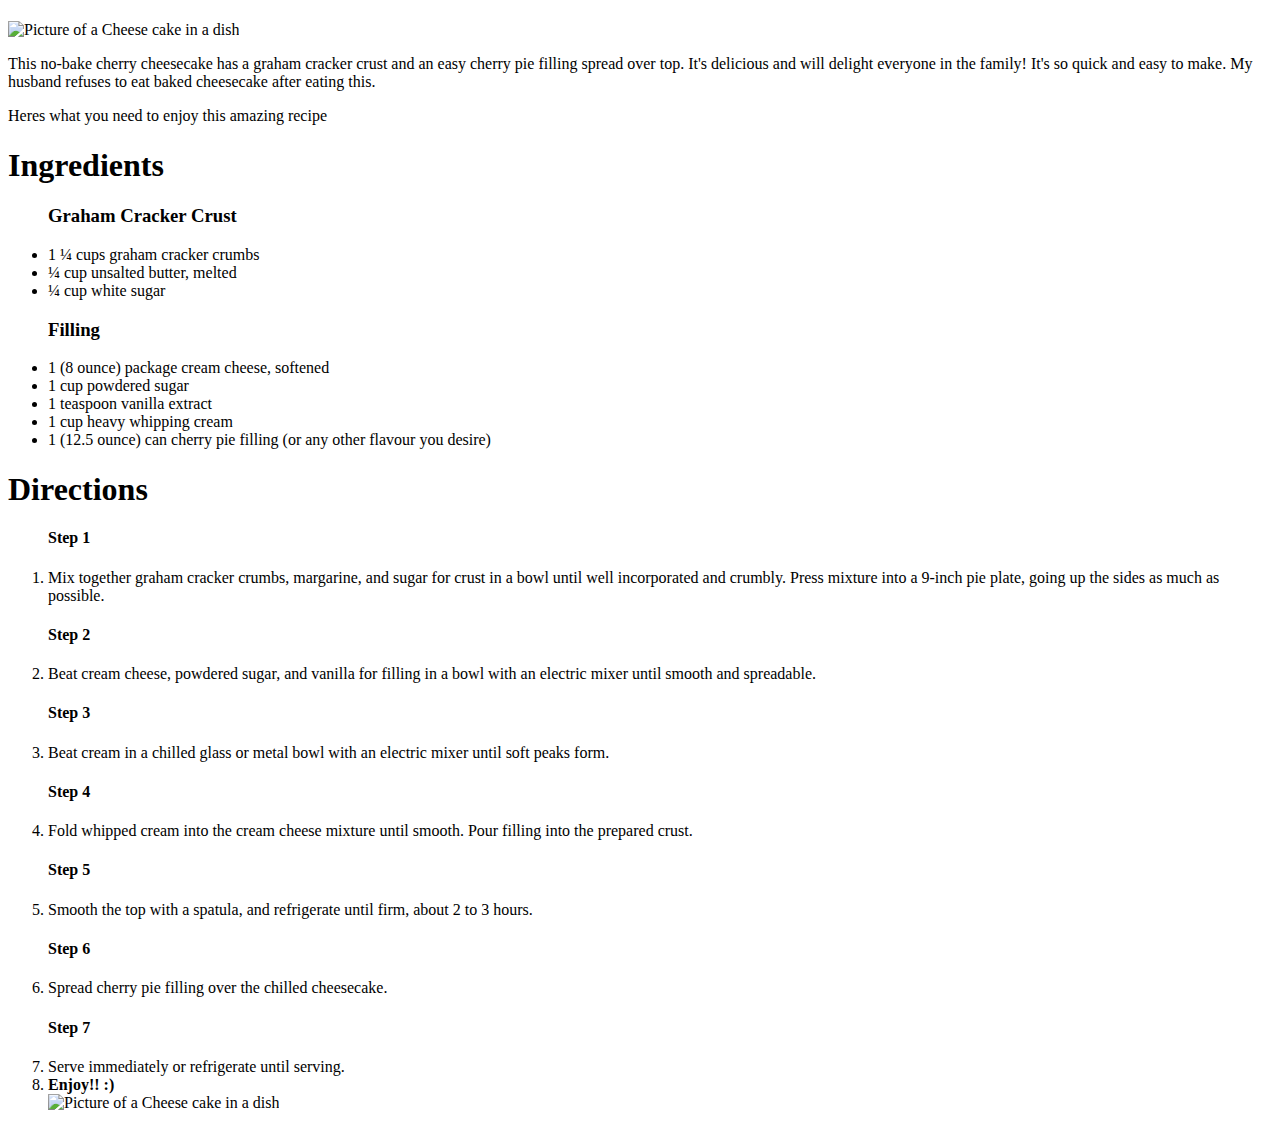
==== recipes/Cheesecake.html @ c1e769b7 "Added Cheesecake recipe" ====
<!DOCTYPE html>
<html lang="en">
<head>
    <meta charset="UTF-8">
    <meta http-equiv="X-UA-Compatible" content="IE=edge">
    <meta name="viewport" content="width=device-width, initial-scale=1.0">
    <title>Cheesecake Recipe</title>
</head>
<body>
    <h1></h1>
    <img src="images/chesecake.png" alt="Picture of a Cheese cake in a dish">
    <p> This no-bake cherry cheesecake has a graham cracker crust and an easy cherry pie filling spread over top. It's delicious and will delight everyone in the family! It's so quick and easy to make. My husband refuses to eat baked cheesecake after eating this.</p>
    <p>Heres what you need to enjoy this amazing recipe</p>

        <h1> <strong>Ingredients</strong></h1>
        <ul>
            <h3>Graham Cracker Crust</h3>
            <li>1 ¼ cups graham cracker crumbs</li>
            <li>¼ cup unsalted butter, melted</li>
            <li>¼ cup white sugar</li>
            <h3>Filling</h3>
            <li>1 (8 ounce) package cream cheese, softened</li>
            <li>1 cup powdered sugar</li>
            <li>1 teaspoon vanilla extract</li>
            <li>1 cup heavy whipping cream</li>
            <li>1 (12.5 ounce) can cherry pie filling (or any other flavour you desire)</li>

        </ul>
        <h1> <strong>Directions</strong></h1>
        
        <ol>
            <h4>Step 1</h4>
            <li> Mix together graham cracker crumbs, margarine, and sugar for crust in a bowl until well incorporated and crumbly. Press mixture into a 9-inch pie plate, going up the sides as much as possible. </li>
            <h4>Step 2</h4>
            <li> Beat cream cheese, powdered sugar, and vanilla for filling in a bowl with an electric mixer until smooth and spreadable. </li>
            <h4>Step 3</h4>
            <li> Beat cream in a chilled glass or metal bowl with an electric mixer until soft peaks form. </li>
            <h4>Step 4</h4>
            <li> Fold whipped cream into the cream cheese mixture until smooth. Pour filling into the prepared crust. </li>
            <h4>Step 5</h4>
            <li> Smooth the top with a spatula, and refrigerate until firm, about 2 to 3 hours. </li>
            <h4>Step 6</h4>
            <li> Spread cherry pie filling over the chilled cheesecake. </li>
            <h4>Step 7</h4>
            <li> Serve immediately or refrigerate until serving. </li>
            <li><strong>Enjoy!! :)</strong></li>
            
            <img src="images/cheescake2.png" alt="Picture of a Cheese cake in a dish">
            
        </ol>



</body>

</html>
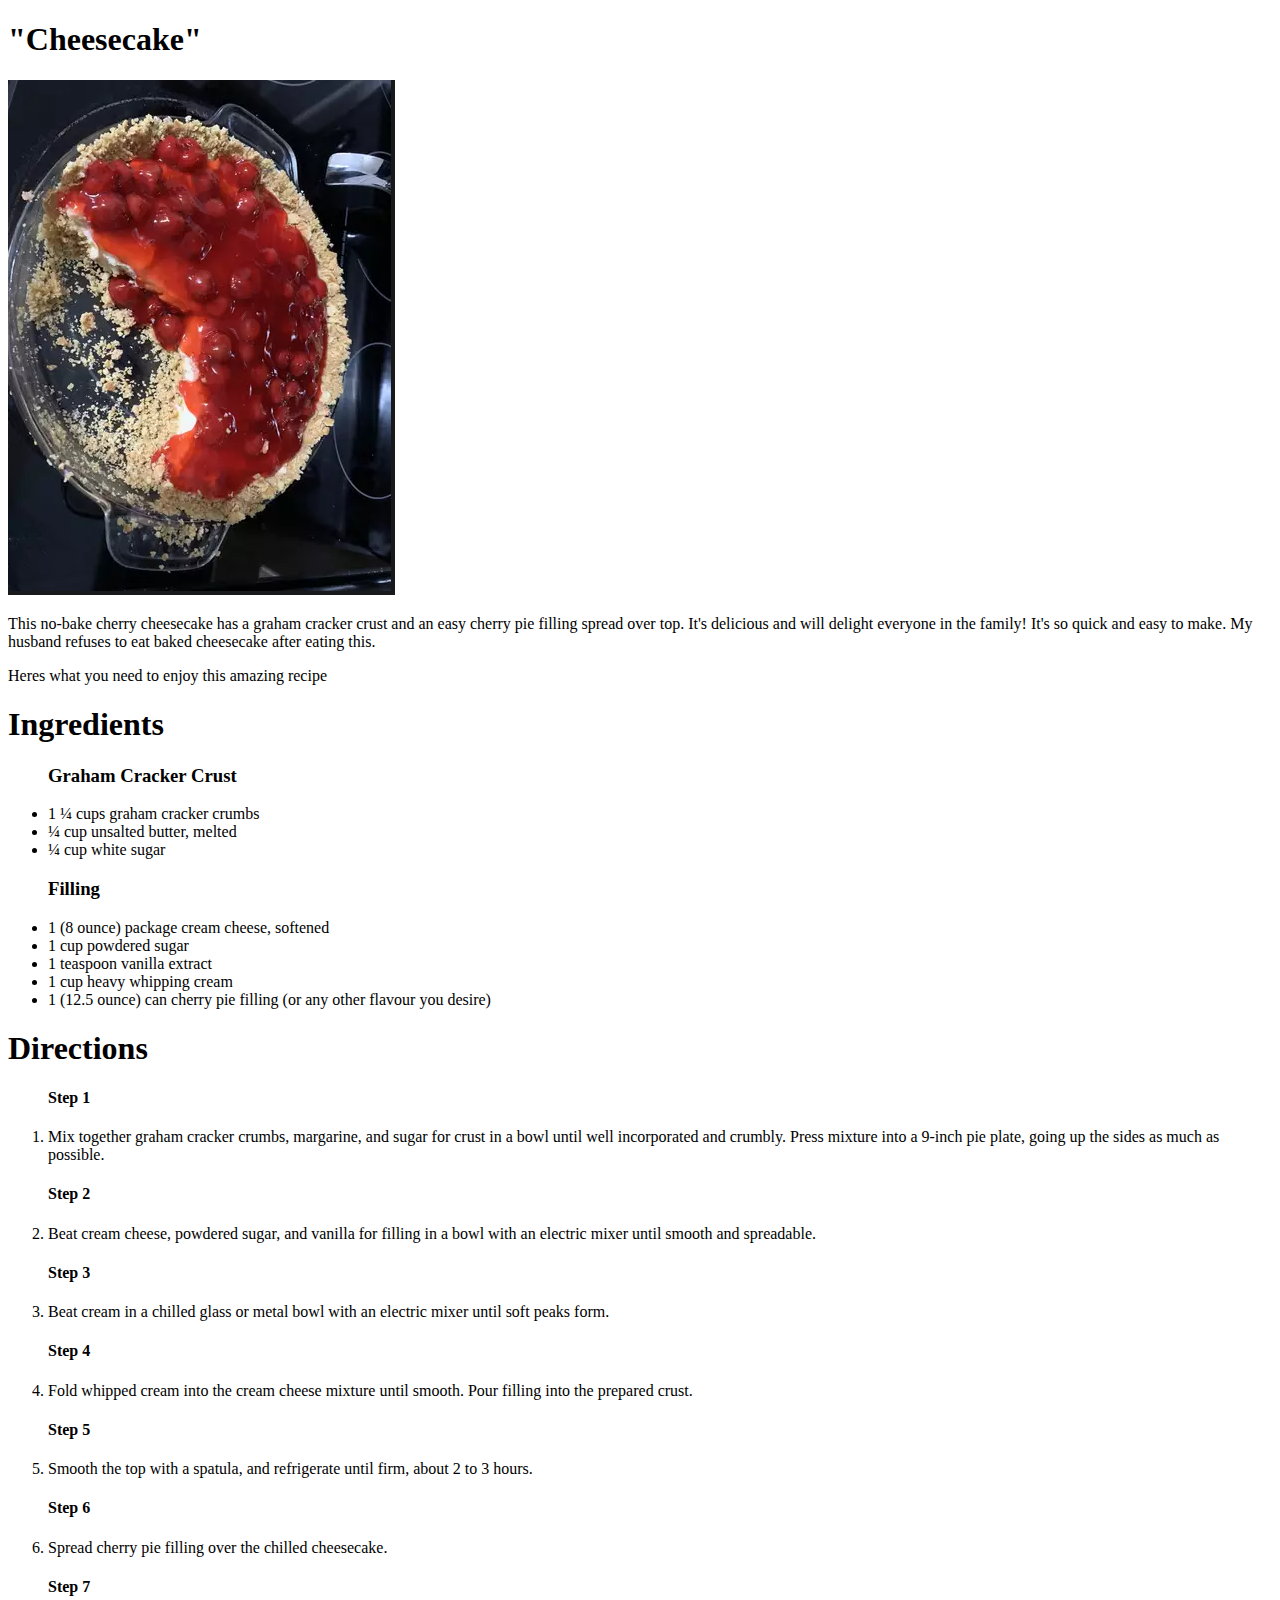
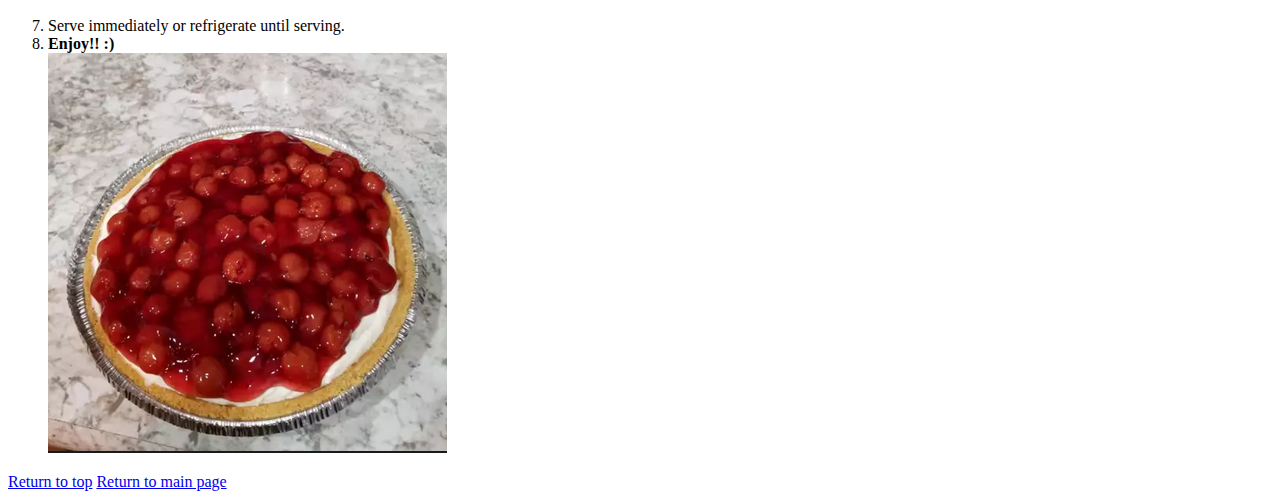
==== commit 20235afa: "Added return to top,main and some <div> funtions" ====
--- a/recipes/Cheesecake.html
+++ b/recipes/Cheesecake.html
@@ -7,11 +7,11 @@
     <title>Cheesecake Recipe</title>
 </head>
 <body>
-    <h1></h1>
+    <h1 id= "header">"Cheesecake"</h1>
     <img src="images/chesecake.png" alt="Picture of a Cheese cake in a dish">
     <p> This no-bake cherry cheesecake has a graham cracker crust and an easy cherry pie filling spread over top. It's delicious and will delight everyone in the family! It's so quick and easy to make. My husband refuses to eat baked cheesecake after eating this.</p>
     <p>Heres what you need to enjoy this amazing recipe</p>
-
+    <div>
         <h1> <strong>Ingredients</strong></h1>
         <ul>
             <h3>Graham Cracker Crust</h3>
@@ -26,8 +26,10 @@
             <li>1 (12.5 ounce) can cherry pie filling (or any other flavour you desire)</li>
 
         </ul>
+    </div>
         <h1> <strong>Directions</strong></h1>
-        
+        <div>
+
         <ol>
             <h4>Step 1</h4>
             <li> Mix together graham cracker crumbs, margarine, and sugar for crust in a bowl until well incorporated and crumbly. Press mixture into a 9-inch pie plate, going up the sides as much as possible. </li>
@@ -48,7 +50,10 @@
             <img src="images/cheescake2.png" alt="Picture of a Cheese cake in a dish">
             
         </ol>
+    </div>
 
+        <a href="#header">Return to top</a>
+        <a href="../index.html">Return to main page</a>
 
 
 </body>
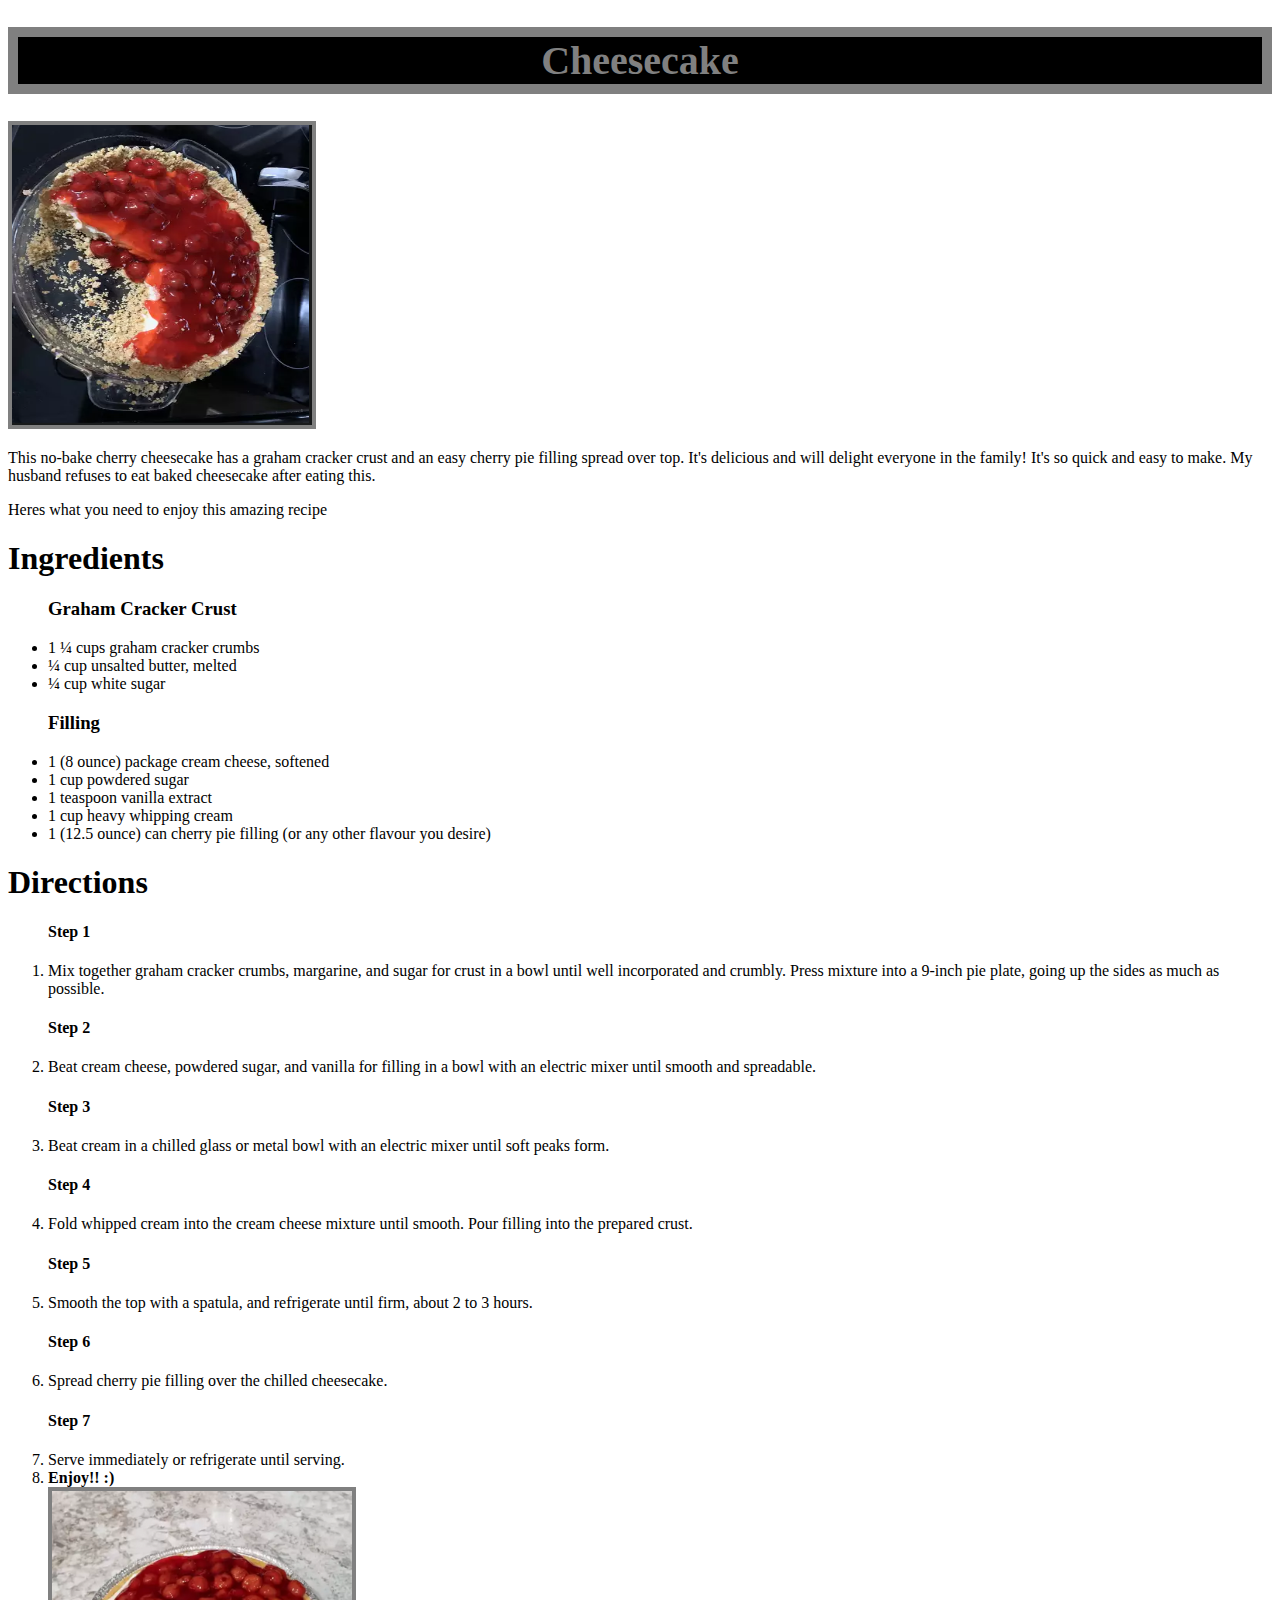
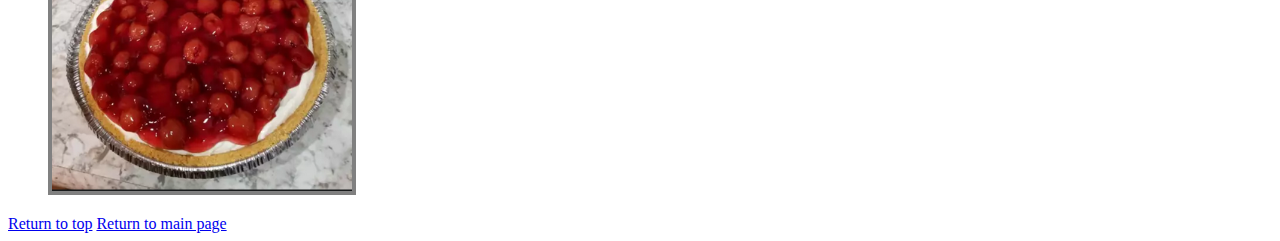
==== commit bbc53d09: "Linked style sheet" ====
--- a/recipes/Cheesecake.html
+++ b/recipes/Cheesecake.html
@@ -5,9 +5,10 @@
     <meta http-equiv="X-UA-Compatible" content="IE=edge">
     <meta name="viewport" content="width=device-width, initial-scale=1.0">
     <title>Cheesecake Recipe</title>
+    <link rel="stylesheet" href="../styles.css">
 </head>
 <body>
-    <h1 id= "header">"Cheesecake"</h1>
+    <h1 id="title"> Cheesecake</h1>
     <img src="images/chesecake.png" alt="Picture of a Cheese cake in a dish">
     <p> This no-bake cherry cheesecake has a graham cracker crust and an easy cherry pie filling spread over top. It's delicious and will delight everyone in the family! It's so quick and easy to make. My husband refuses to eat baked cheesecake after eating this.</p>
     <p>Heres what you need to enjoy this amazing recipe</p>
--- a/styles.css
+++ b/styles.css
@@ -0,0 +1,28 @@
+/* styles.css */
+
+#title {
+    font-size: 40px;
+    font-weight: bolder;
+    color: gray;
+    background-color: black;
+    border: solid 4px gray;
+    border-width: 10px;
+    text-align: center;
+    text-underline-position: below;
+}
+    
+ img {
+    height: 300px;
+    width: 300px;
+    border: solid 4px gray
+}
+#list1 {
+    font-size:30px;
+    text-align: center;
+    
+}
+    .read,
+    .unread{
+        color: blue;
+        background-color: black;
+    }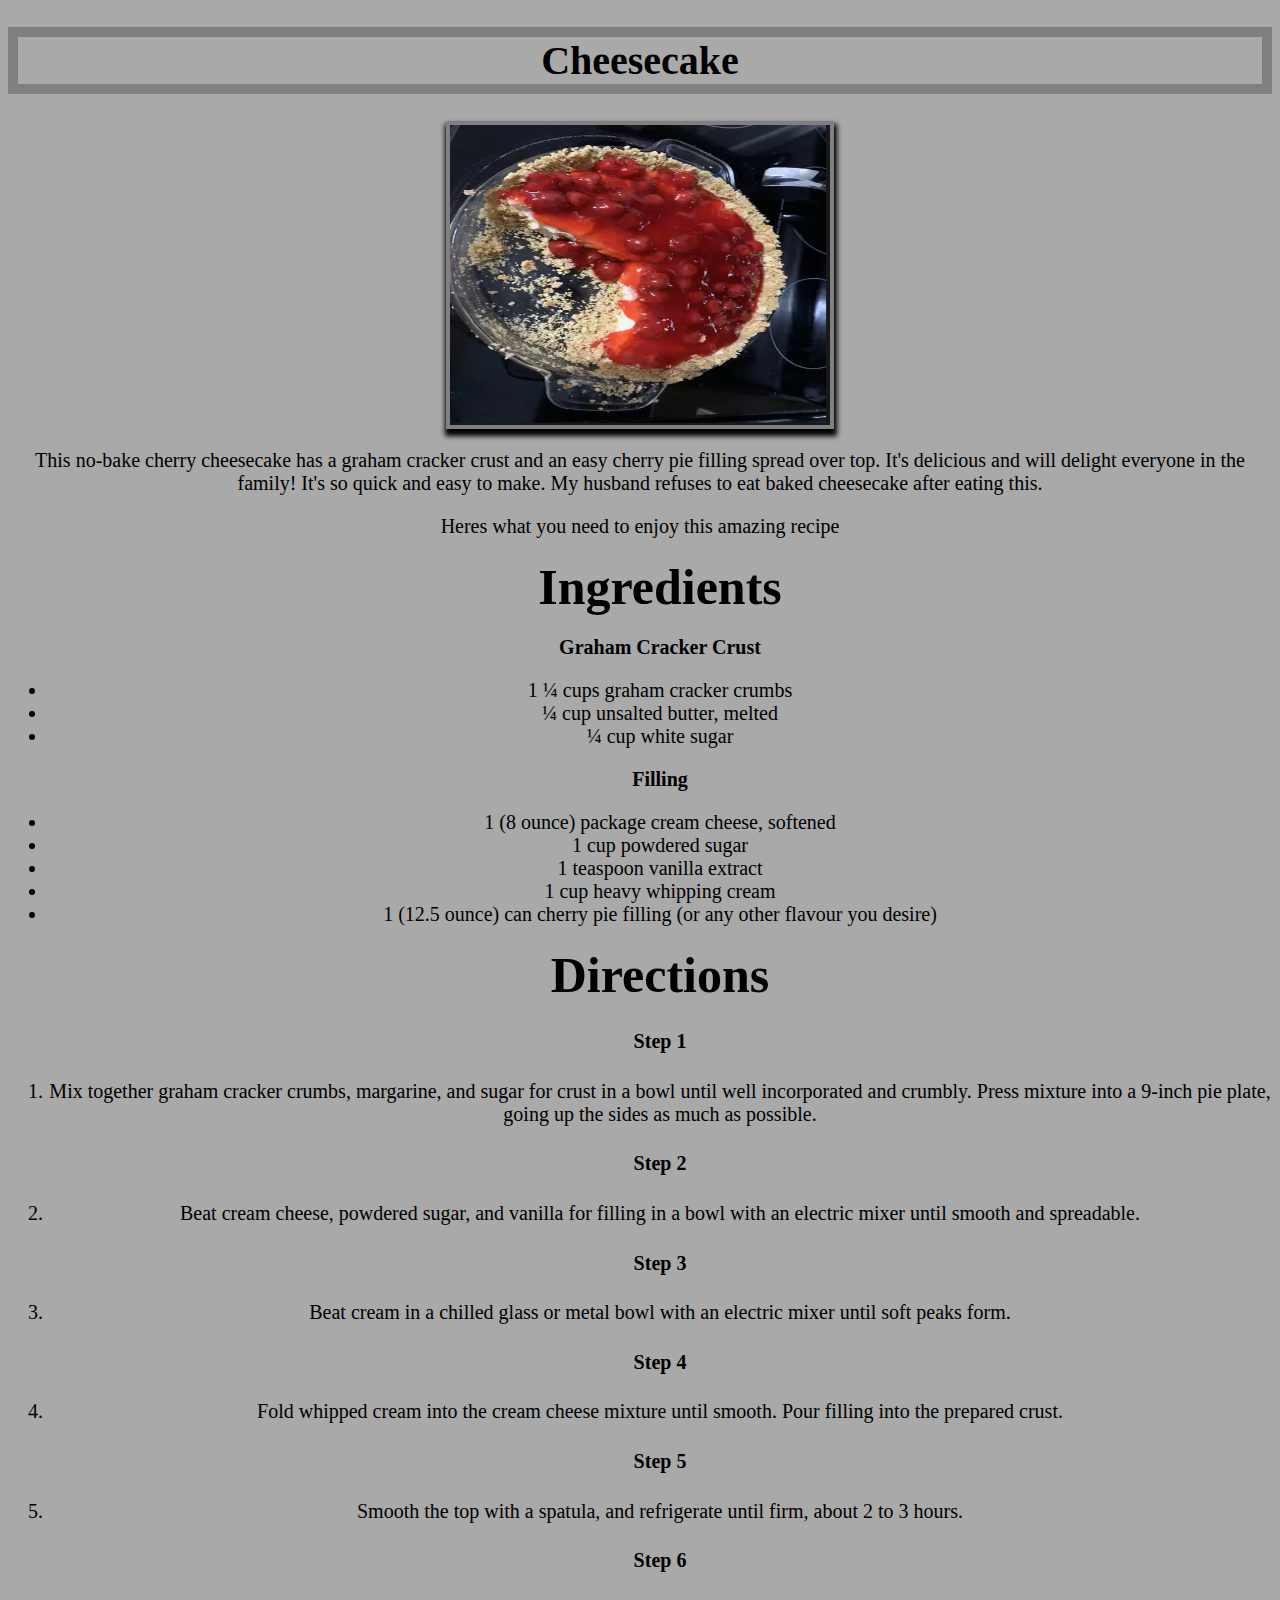
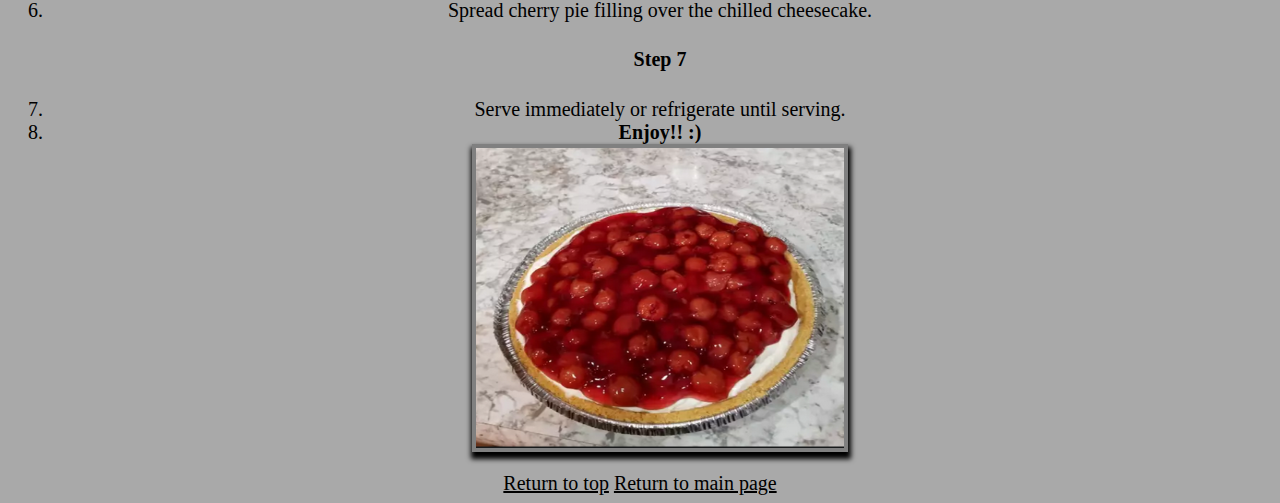
==== commit 74d03f10: "centered "ingredients, and Diections for cheesecake"" ====
--- a/recipes/Cheesecake.html
+++ b/recipes/Cheesecake.html
@@ -13,7 +13,7 @@
     <p> This no-bake cherry cheesecake has a graham cracker crust and an easy cherry pie filling spread over top. It's delicious and will delight everyone in the family! It's so quick and easy to make. My husband refuses to eat baked cheesecake after eating this.</p>
     <p>Heres what you need to enjoy this amazing recipe</p>
     <div>
-        <h1> <strong>Ingredients</strong></h1>
+        <h1 class="CPPH1"> Ingredients</h1>
         <ul>
             <h3>Graham Cracker Crust</h3>
             <li>1 ¼ cups graham cracker crumbs</li>
@@ -28,7 +28,7 @@
 
         </ul>
     </div>
-        <h1> <strong>Directions</strong></h1>
+        <h1 class="CPPH1"> Directions</h1>
         <div>
 
         <ol>
--- a/styles.css
+++ b/styles.css
@@ -1,28 +1,118 @@
 /* styles.css */
 
+* {
+    color: black;
+    font-family: 'Times New Roman', Times, serif;
+    text-align: center;
+    font-size: 20px;
+
+}
+    
 #title {
     font-size: 40px;
     font-weight: bolder;
-    color: gray;
-    background-color: black;
+    background-color: darkgrey;
     border: solid 4px gray;
     border-width: 10px;
     text-align: center;
     text-underline-position: below;
+    
 }
     
- img {
+ img   {
     height: 300px;
     width: 300px;
-    border: solid 4px gray
+    border: solid 4px gray;
+    display: block;
+    margin-left: auto;
+    margin-right:auto;
+    width: 30%;
+    background-color: darkgrey;
+    box-shadow: 1px 5px 5px 2px;
 }
+
 #list1 {
     font-size:30px;
-    text-align: center;
     
 }
-    .read,
-    .unread{
-        color: blue;
-        background-color: black;
-    }+body {
+    background-color: darkgrey;
+}
+
+#header {
+    font-size: 80px;
+    padding: 7px 7px;
+    border: dotted 5px black;
+    margin: 40px;
+}
+
+.Recipebox {
+    border: 5px solid darkblue;
+    background-color: lightgray;
+    font-style: italic;
+    margin: -5px;
+}
+
+.CPPH1 {
+    text-align: center;
+    padding-left: 40px;
+    font-size: 50px;
+    margin: 5px;
+}
+#RTT, #RTMP {
+    text-align: center;
+    margin-left: 70px;
+    font-size: 30px;
+   
+}
+
+#h4 {
+    text-decoration-line: underline overline;
+}
+
+span {
+    background-color: yellow;
+    margin-left: 30px;
+}
+/* dropdown button */
+.dropbtn {
+    background-color: gray;
+    color: white;
+    font-size: 20px;
+    border: none;
+    cursor: pointer;
+    
+}
+/* div container used for dropdown content position*/
+.dropdown {
+    position: relative;
+    display: inline-block;
+}
+/* hidden dropdown content*/
+.dropdown-content {
+    display: none;
+    position: absolute;
+    background-color: darkgray;
+    min-width: 100px;
+    box-shadow: 0px 8px 16px black;
+    z-index: 1;
+}
+/* links inside dropdown */
+.dropdown-content a {
+    color: black;
+    text-decoration: none;
+    display: block;
+}
+
+/* color of dropdown links (hover)*/
+.dropdown-content a:hover {
+    background-color: green;
+}
+/* show the dropdown on hover*/
+.dropdown:hover .dropdown-content {
+    display: block;
+}
+
+.dropdown:hover .dropbtn{
+    background-color: green;
+}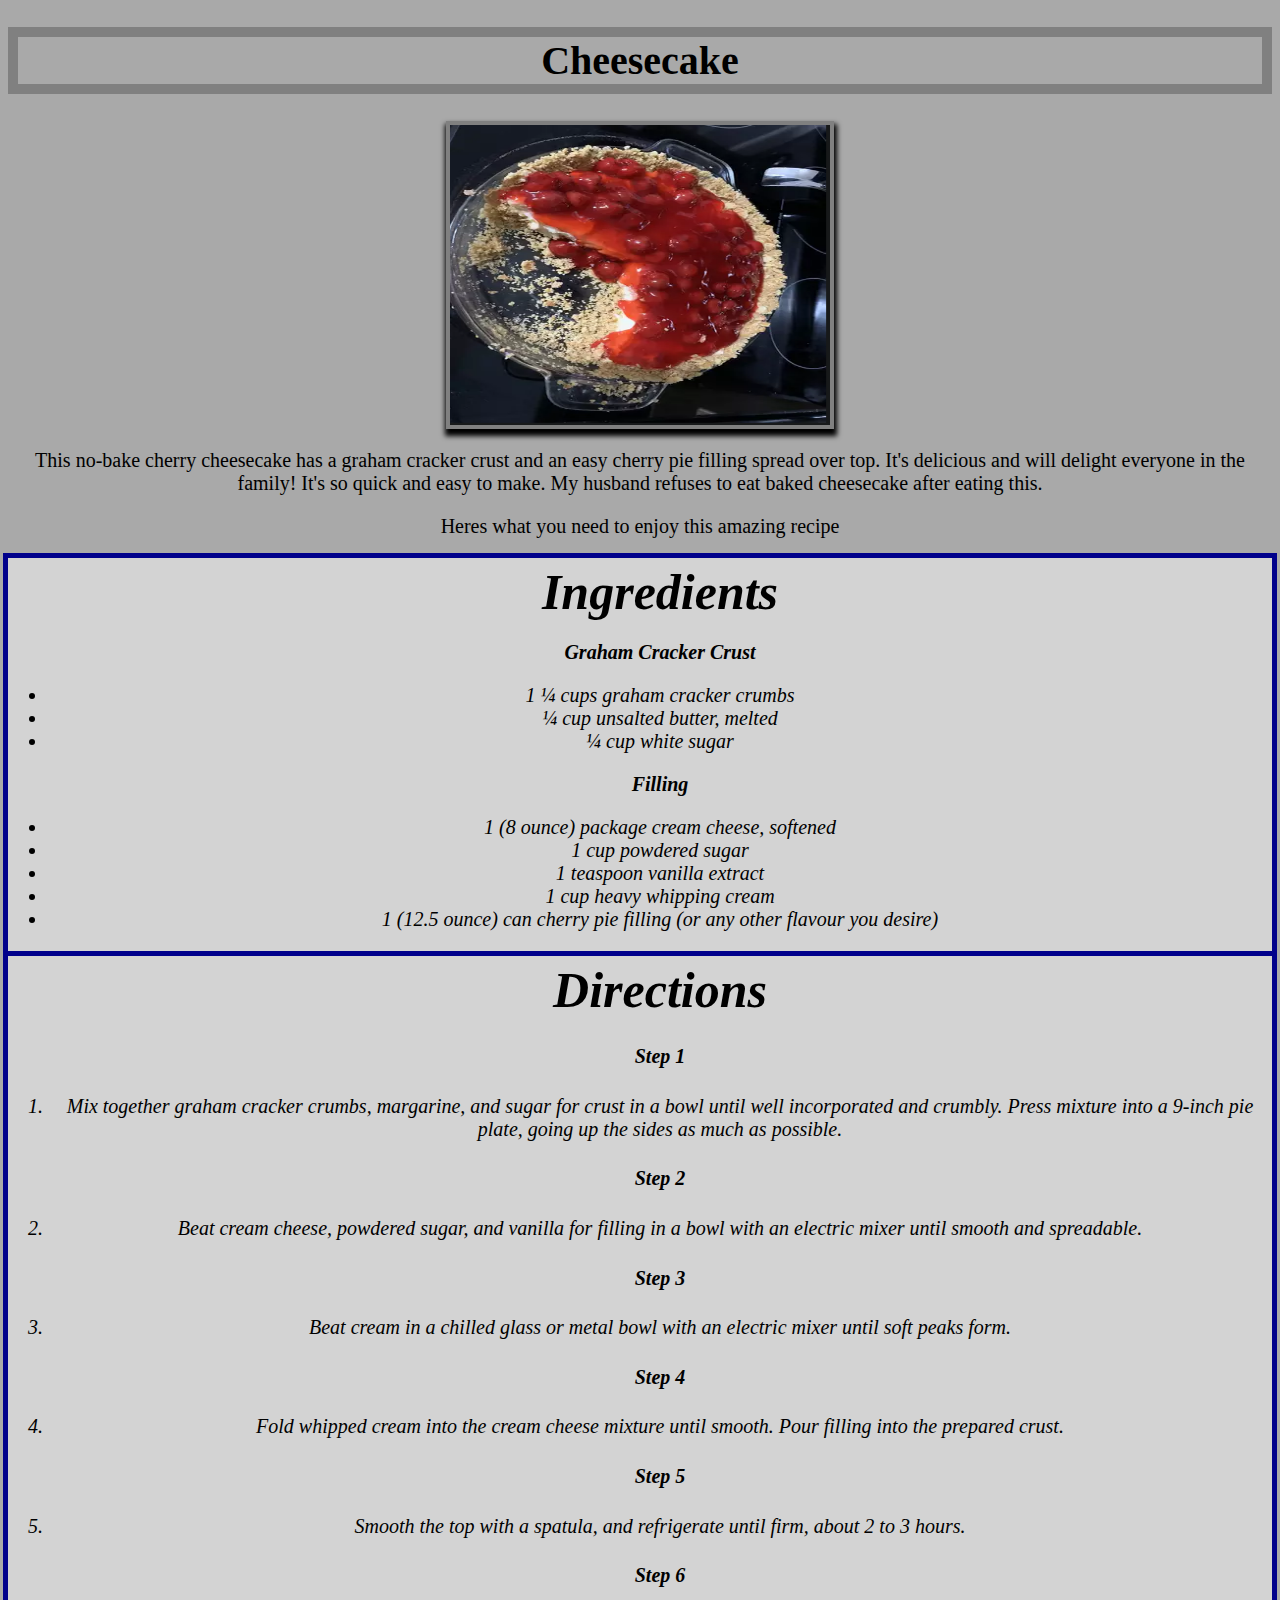
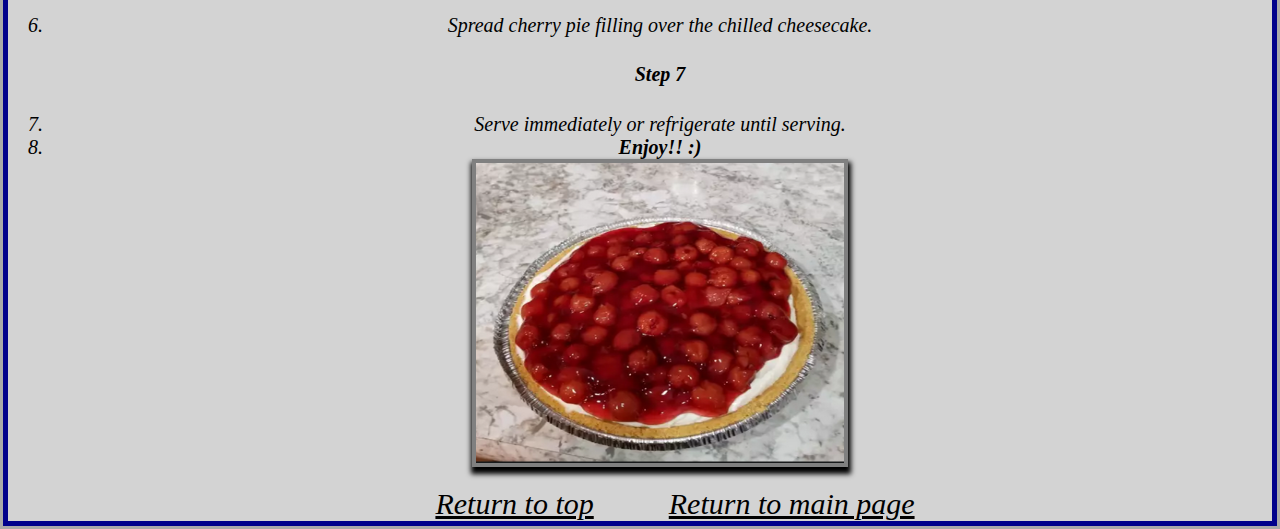
==== commit b13887c3: "change return to top/main page sizing position" ====
--- a/recipes/Cheesecake.html
+++ b/recipes/Cheesecake.html
@@ -12,7 +12,7 @@
     <img src="images/chesecake.png" alt="Picture of a Cheese cake in a dish">
     <p> This no-bake cherry cheesecake has a graham cracker crust and an easy cherry pie filling spread over top. It's delicious and will delight everyone in the family! It's so quick and easy to make. My husband refuses to eat baked cheesecake after eating this.</p>
     <p>Heres what you need to enjoy this amazing recipe</p>
-    <div>
+    <div class="Recipebox">
         <h1 class="CPPH1"> Ingredients</h1>
         <ul>
             <h3>Graham Cracker Crust</h3>
@@ -28,8 +28,9 @@
 
         </ul>
     </div>
+    <div class="Recipebox">
         <h1 class="CPPH1"> Directions</h1>
-        <div>
+    
 
         <ol>
             <h4>Step 1</h4>
@@ -51,12 +52,12 @@
             <img src="images/cheescake2.png" alt="Picture of a Cheese cake in a dish">
             
         </ol>
-    </div>
+        <div class="BPHL">
 
-        <a href="#header">Return to top</a>
-        <a href="../index.html">Return to main page</a>
+        <a id="RTT"href="#header">Return to top</a>
+        <a id="RTMP"href="../index.html">Return to main page</a>
 
-
+        </div>
 </body>
 
 </html>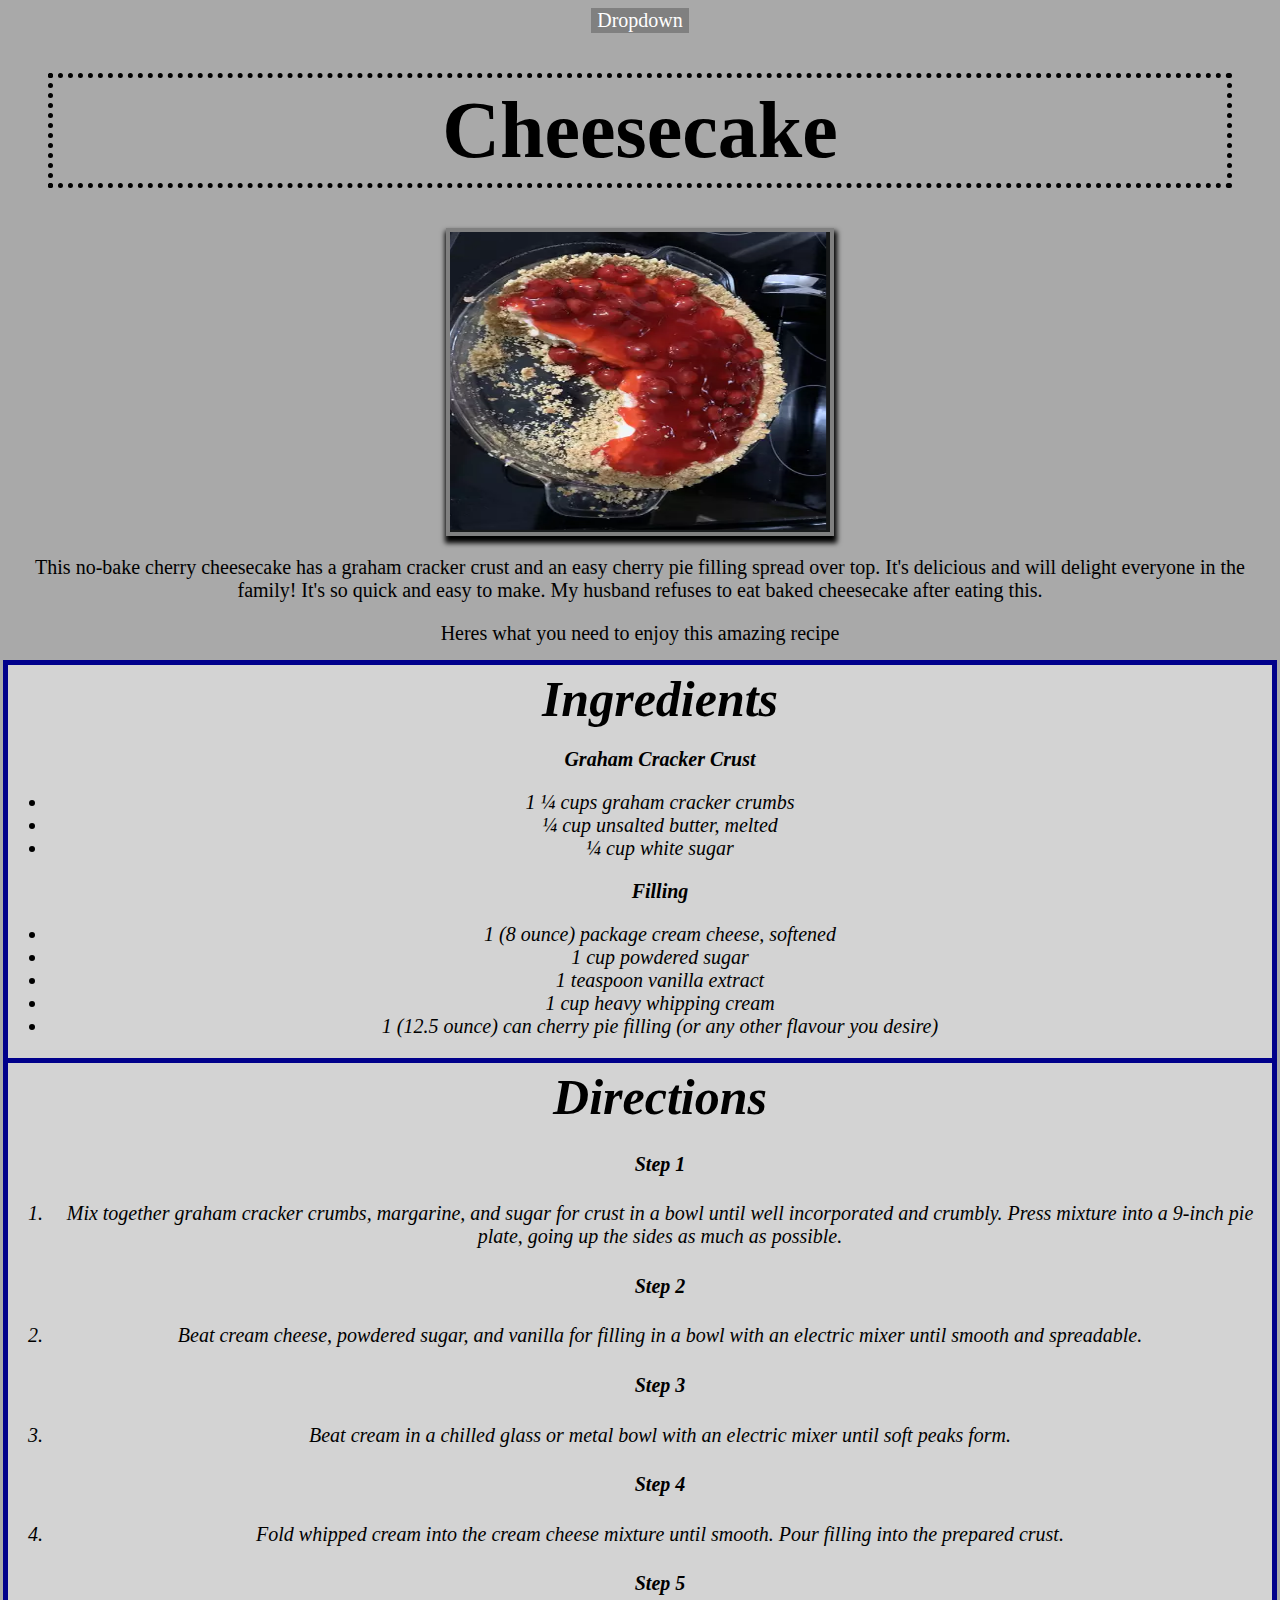
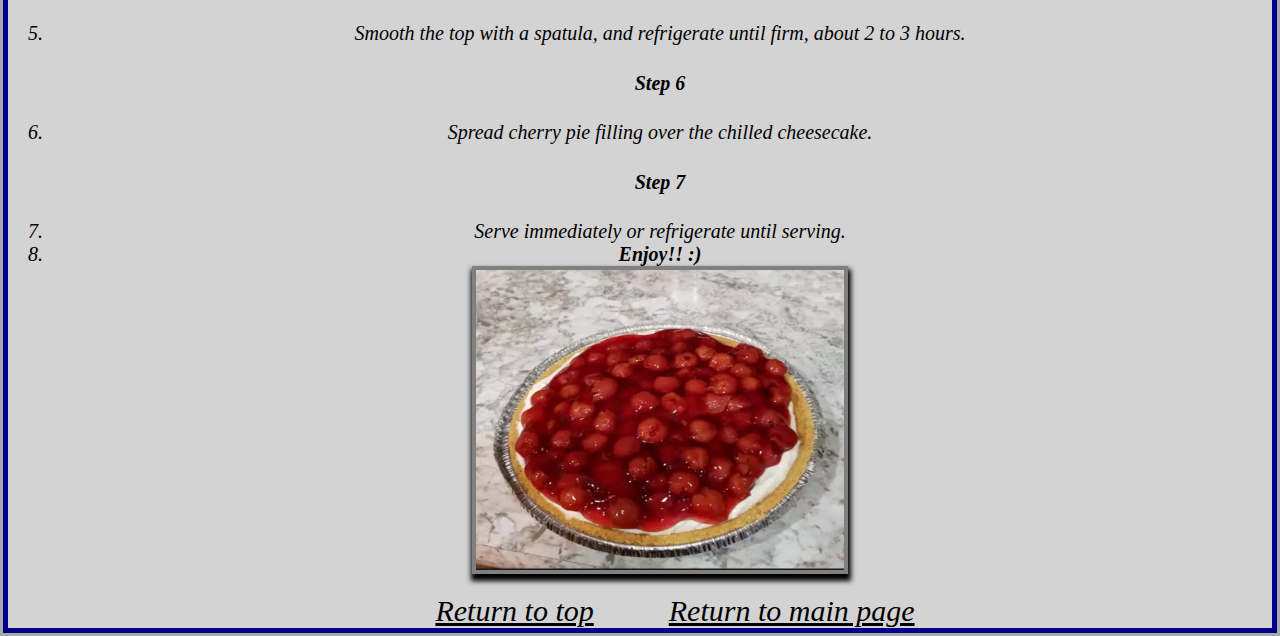
==== commit e082fd22: "added dropdown button to all recipes" ====
--- a/recipes/Cheesecake.html
+++ b/recipes/Cheesecake.html
@@ -6,9 +6,17 @@
     <meta name="viewport" content="width=device-width, initial-scale=1.0">
     <title>Cheesecake Recipe</title>
     <link rel="stylesheet" href="../styles.css">
+    <div class="dropdown">
+        <button class="dropbtn">Dropdown</button>
+        <div class="dropdown-content">
+          <a href="#">Link 1</a>
+          <a href="#">Link 2</a>
+          <a href="#">Link 3</a>
+        </div>
+      </div>
 </head>
 <body>
-    <h1 id="title"> Cheesecake</h1>
+    <h1 id="header"> Cheesecake</h1>
     <img src="images/chesecake.png" alt="Picture of a Cheese cake in a dish">
     <p> This no-bake cherry cheesecake has a graham cracker crust and an easy cherry pie filling spread over top. It's delicious and will delight everyone in the family! It's so quick and easy to make. My husband refuses to eat baked cheesecake after eating this.</p>
     <p>Heres what you need to enjoy this amazing recipe</p>
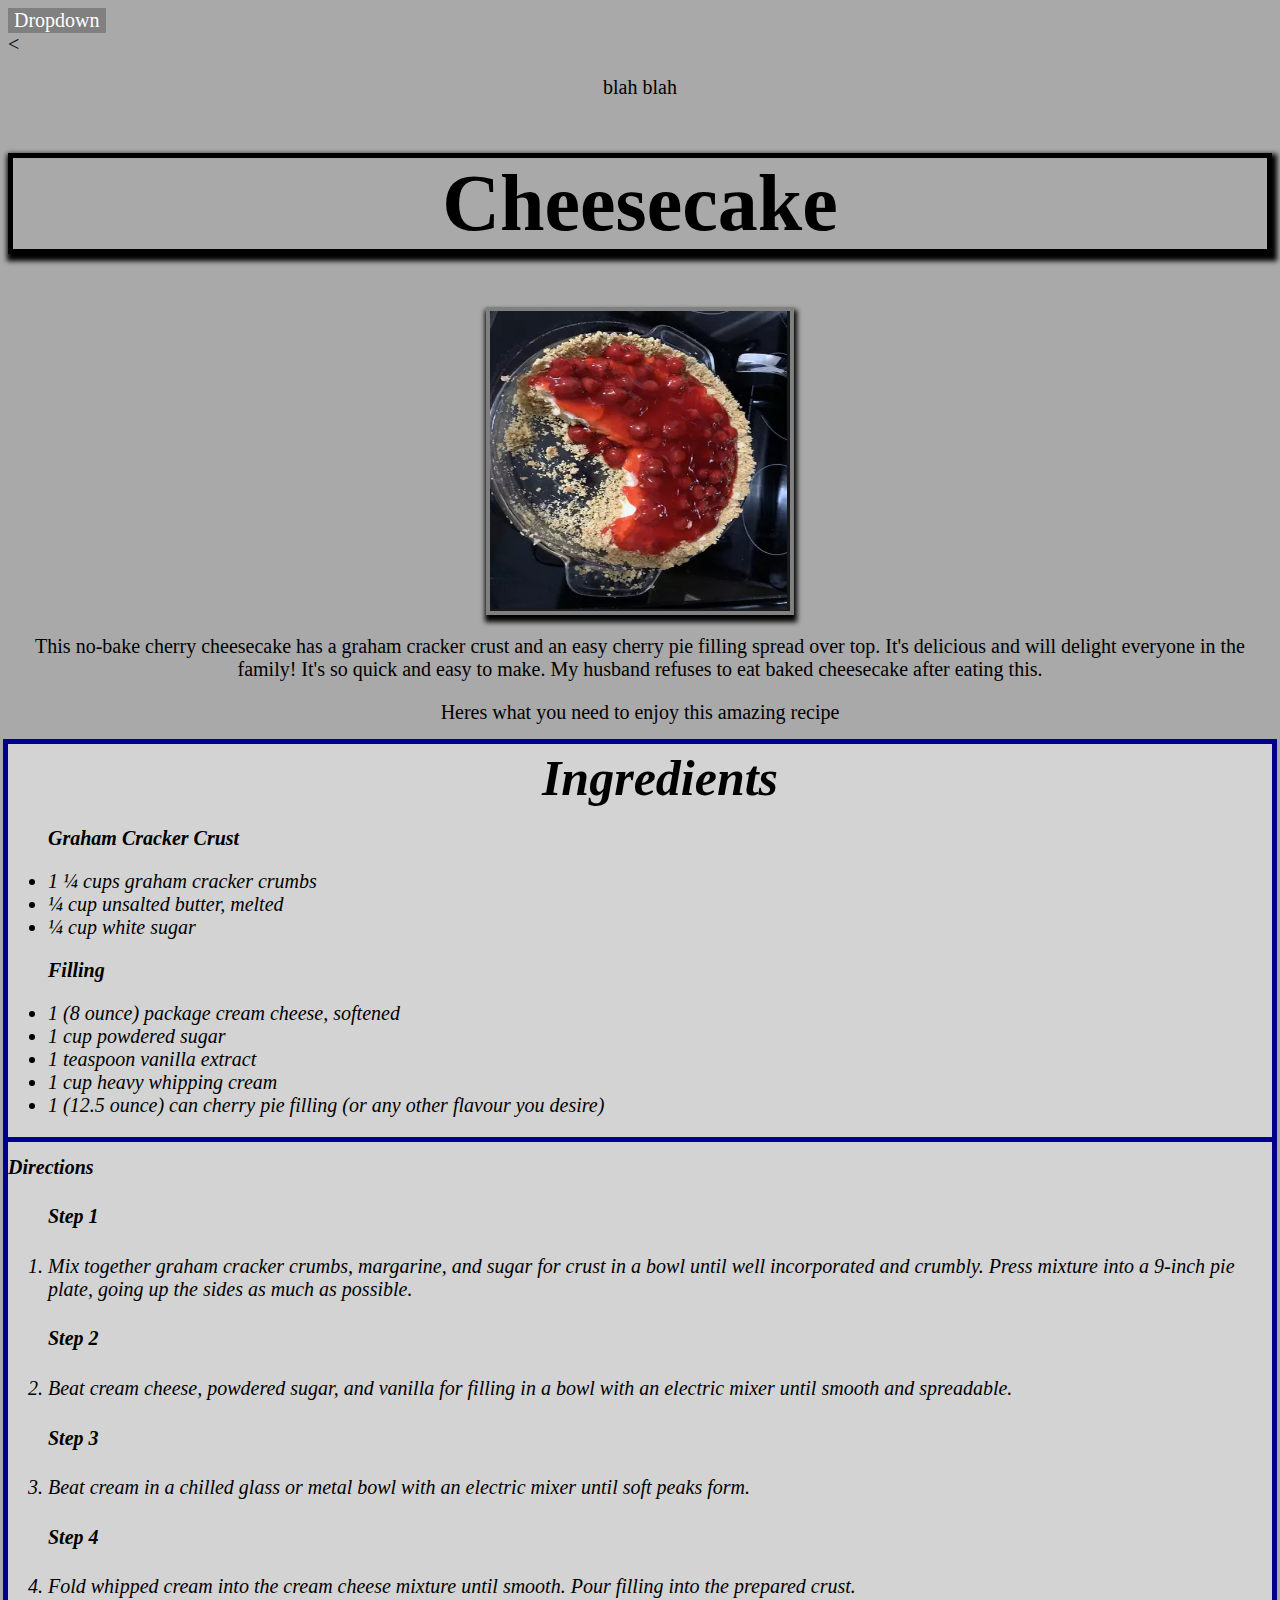
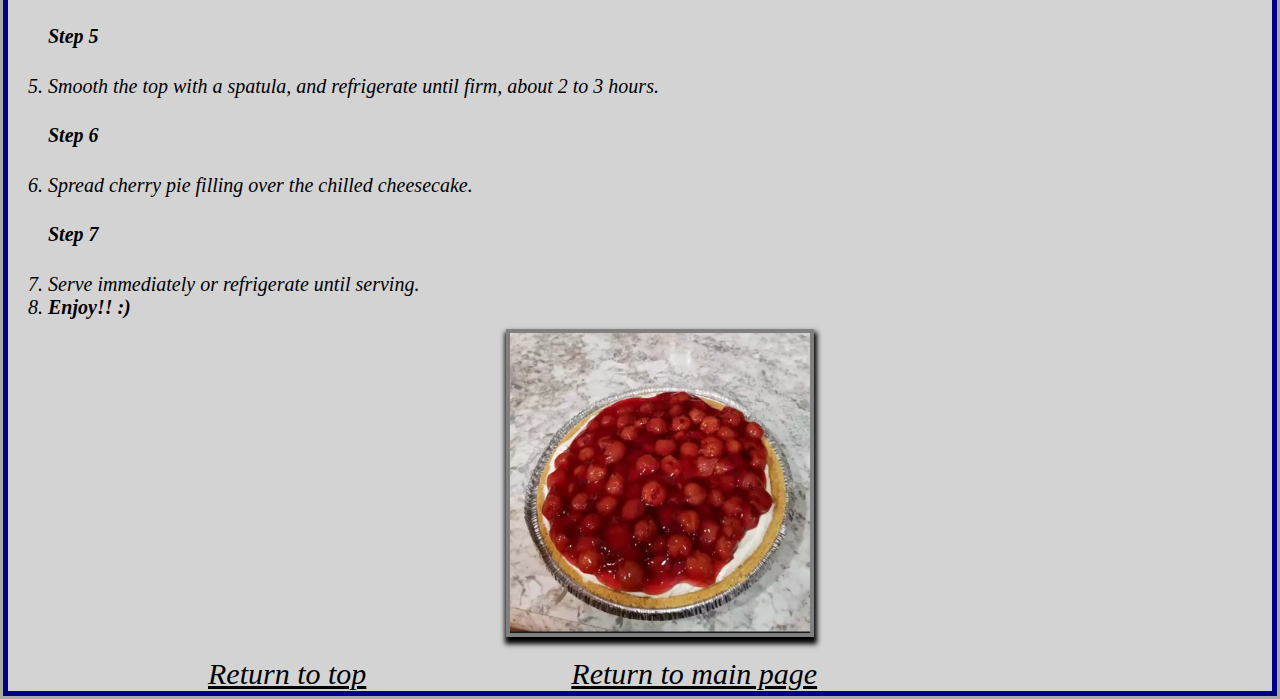
==== commit 83aa5547: "fleshed out quickjump, added to all pages including main page" ====
--- a/recipes/Cheesecake.html
+++ b/recipes/Cheesecake.html
@@ -1,5 +1,6 @@
 <!DOCTYPE html>
 <html lang="en">
+
 <head>
     <meta charset="UTF-8">
     <meta http-equiv="X-UA-Compatible" content="IE=edge">
@@ -7,21 +8,28 @@
     <title>Cheesecake Recipe</title>
     <link rel="stylesheet" href="../styles.css">
     <div class="dropdown">
-        <button class="dropbtn">Dropdown</button>
+        <button id="button" class="dropbtn">Dropdown </button>
         <div class="dropdown-content">
-          <a href="#">Link 1</a>
-          <a href="#">Link 2</a>
-          <a href="#">Link 3</a>
+          <a href="../index.html">Index</a>
+          <a href="ChickenPotPie.html">ChickenPotPie</a>
+          <a href="Tiramisu.html">Tiramisu</a>
         </div>
       </div>
 </head>
+
+<body>
+	<<p>blah blah 
+
+	</p>	
+</body>
+
 <body>
     <h1 id="header"> Cheesecake</h1>
     <img src="images/chesecake.png" alt="Picture of a Cheese cake in a dish">
     <p> This no-bake cherry cheesecake has a graham cracker crust and an easy cherry pie filling spread over top. It's delicious and will delight everyone in the family! It's so quick and easy to make. My husband refuses to eat baked cheesecake after eating this.</p>
     <p>Heres what you need to enjoy this amazing recipe</p>
     <div class="Recipebox">
-        <h1 class="CPPH1"> Ingredients</h1>
+        <h1 class="Ingredients"> Ingredients</h1>
         <ul>
             <h3>Graham Cracker Crust</h3>
             <li>1 ¼ cups graham cracker crumbs</li>
@@ -68,4 +76,4 @@
         </div>
 </body>
 
-</html>+</html>
--- a/styles.css
+++ b/styles.css
@@ -1,49 +1,48 @@
 /* styles.css */
+   
 
-* {
-    color: black;
-    font-family: 'Times New Roman', Times, serif;
-    text-align: center;
-    font-size: 20px;
-
-}
-    
-#title {
-    font-size: 40px;
-    font-weight: bolder;
-    background-color: darkgrey;
-    border: solid 4px gray;
-    border-width: 10px;
-    text-align: center;
-    text-underline-position: below;
-    
-}
-    
- img   {
+img   {
     height: 300px;
     width: 300px;
     border: solid 4px gray;
     display: block;
     margin-left: auto;
-    margin-right:auto;
-    width: 30%;
+    margin-right: auto;
     background-color: darkgrey;
     box-shadow: 1px 5px 5px 2px;
+    margin-bottom: 15px;
+    margin-top: 10px;
+}
+#title {
+    text-align: center;
+    font-size: 80px;
+    margin: none;
+    padding: none;
+    border: 5px solid black;
+    display: block;
 }
 
 #list1 {
-    font-size:30px;
-    
+    font-size: 100px;
+    text-align: center;
+    margin: none;
+    padding: none;
+    list-style-type: none;
 }
+
 body {
     background-color: darkgrey;
+    text-align: auto;
 }
 
 #header {
     font-size: 80px;
-    padding: 7px 7px;
-    border: dotted 5px black;
-    margin: 40px;
+    border: solid 5px black;
+    text-align: center;
+    position: relative;
+    margin: none;
+    padding: none;
+    box-shadow: 2px 4px 5px 3px;
 }
 
 .Recipebox {
@@ -53,7 +52,7 @@
     margin: -5px;
 }
 
-.CPPH1 {
+.Ingredients {
     text-align: center;
     padding-left: 40px;
     font-size: 50px;
@@ -61,19 +60,22 @@
 }
 #RTT, #RTMP {
     text-align: center;
-    margin-left: 70px;
+    margin-left: 200px;
     font-size: 30px;
+    
+    
+}
+
+/*highlighted text*/
+span  {
+    background-color: yellow;
    
 }
+p {
+    text-align: center;
 
-#h4 {
-    text-decoration-line: underline overline;
 }
 
-span {
-    background-color: yellow;
-    margin-left: 30px;
-}
 /* dropdown button */
 .dropbtn {
     background-color: gray;
@@ -81,32 +83,36 @@
     font-size: 20px;
     border: none;
     cursor: pointer;
-    
+    margin-left: auto;
+    text-align: left;
 }
-/* div container used for dropdown content position*/
+
+/* div container used for dropdown content position */
 .dropdown {
     position: relative;
-    display: inline-block;
+    text-align: left;
 }
 /* hidden dropdown content*/
 .dropdown-content {
-    display: none;
     position: absolute;
     background-color: darkgray;
     min-width: 100px;
     box-shadow: 0px 8px 16px black;
     z-index: 1;
+    display: none;
+    
 }
 /* links inside dropdown */
 .dropdown-content a {
     color: black;
     text-decoration: none;
     display: block;
+    
 }
 
 /* color of dropdown links (hover)*/
 .dropdown-content a:hover {
-    background-color: green;
+    background-color: blue;
 }
 /* show the dropdown on hover*/
 .dropdown:hover .dropdown-content {
@@ -114,5 +120,13 @@
 }
 
 .dropdown:hover .dropbtn{
-    background-color: green;
-}+    background-color: rgb(2, 5, 2);
+}
+
+
+* {
+    color: black;
+    font-family: 'Times New Roman', Times, serif;
+    font-size: 20px;
+
+}
